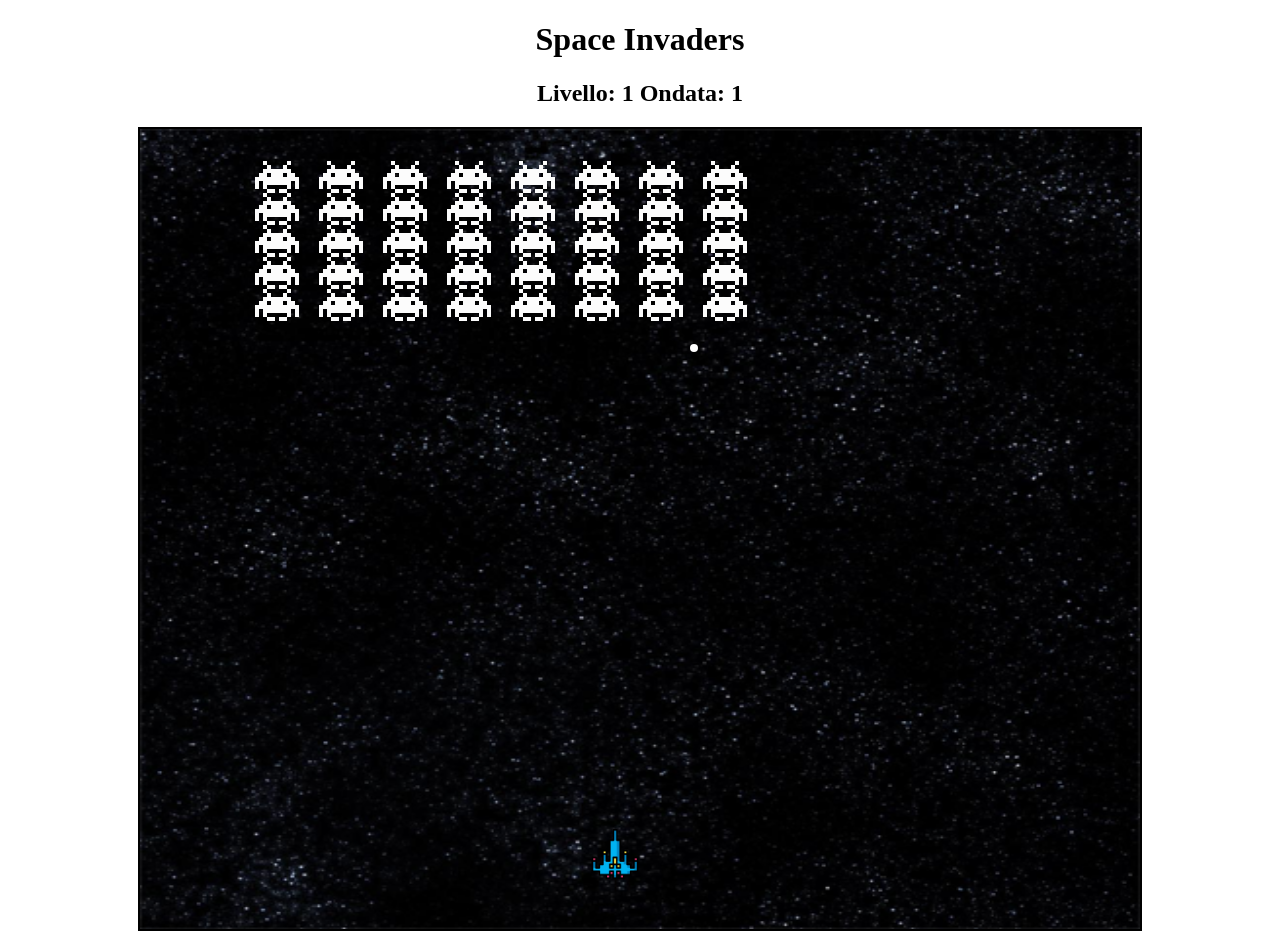
==== index.html @ f1cf478e "Merge pull request #3 from michelangelopatano/Griglia_nemici Griglia nemici" ====
<!DOCTYPE html>
<html lang="it">
<head>
    <meta charset="UTF-8">
    <title>Space Invaders</title>
    <style>
        canvas {
            border: 2px solid black;
            display: block;
            margin: auto;
        }
    </style>
</head>
<body>
    <center><h1>Space Invaders</h1></center>
    <center><h2 id="h2">Livello: 1 Ondata: 1</h2></center>
<canvas id="board" width="1000" height="800"></canvas>
<script src="ship.js"></script>

</body>
</html>
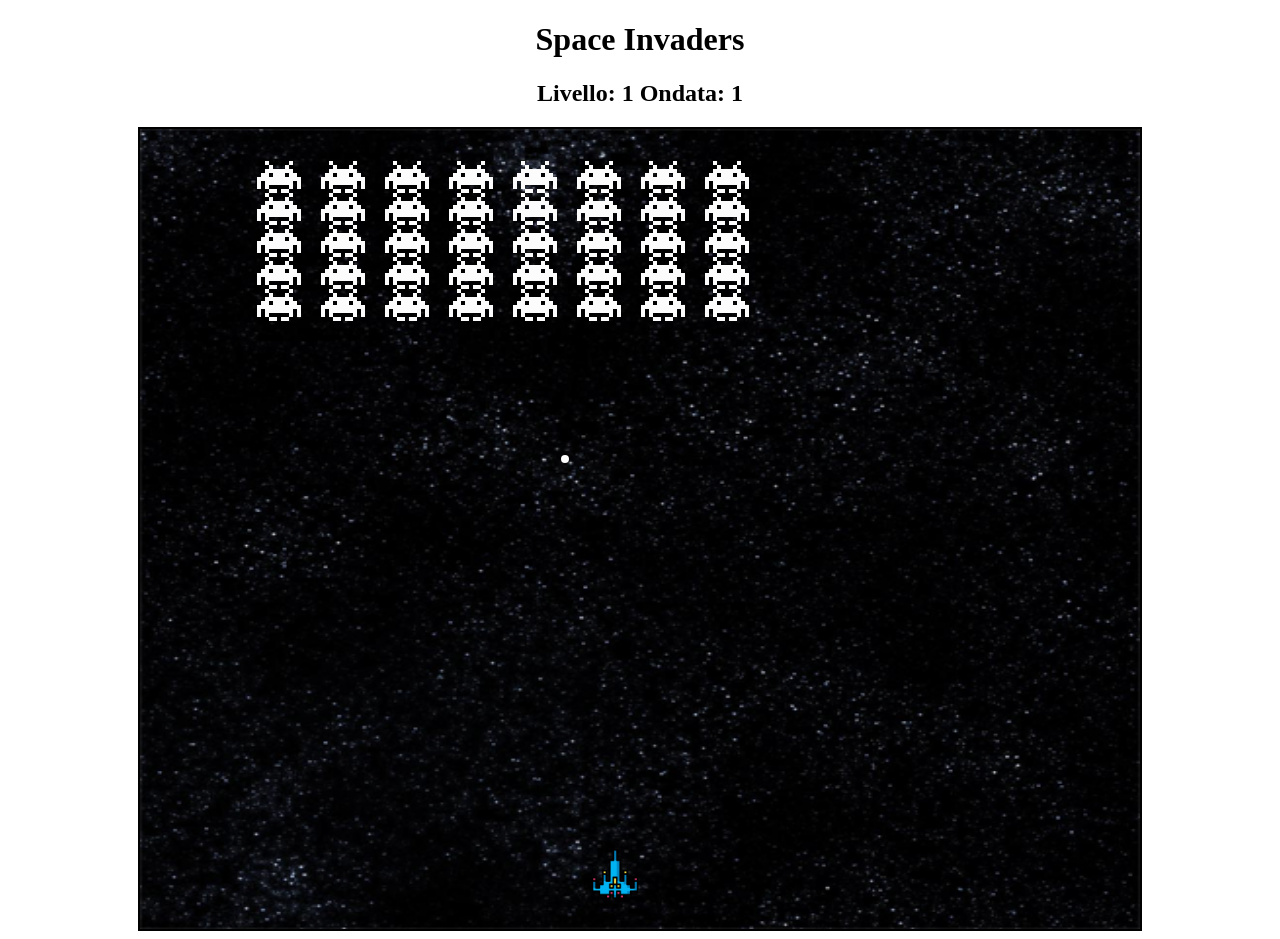
==== commit 282dfc34: "gfd" ====
--- a/index.html
+++ b/index.html
@@ -15,7 +15,7 @@
     <center><h1>Space Invaders</h1></center>
     <center><h2 id="h2">Livello: 1 Ondata: 1</h2></center>
 <canvas id="board" width="1000" height="800"></canvas>
-<script src="ship.js"></script>
+<script src="game.js"></script>
 
 </body>
 </html>
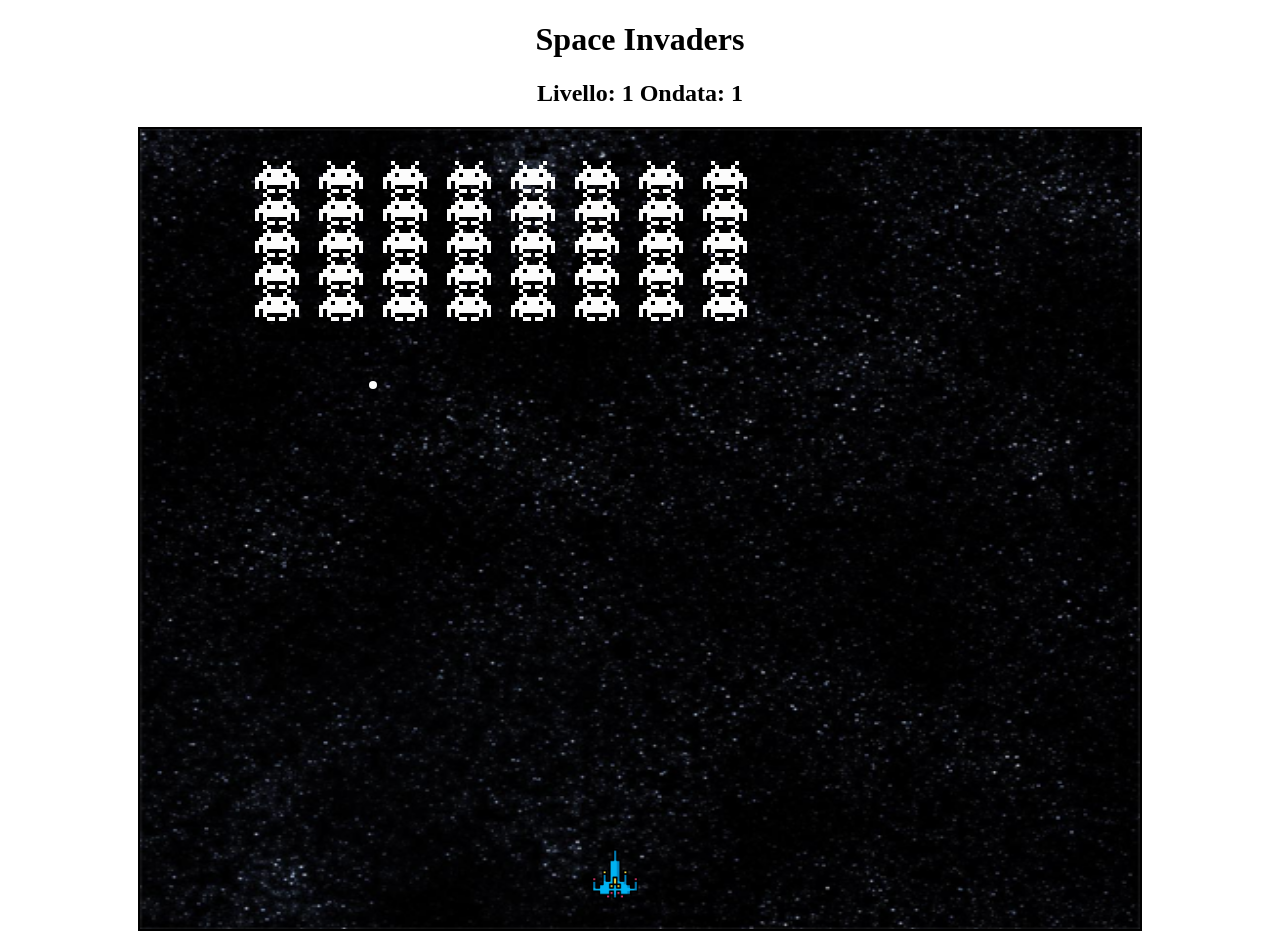
==== commit 1b0b07ac: "sdf" ====
--- a/index.html
+++ b/index.html
@@ -14,8 +14,12 @@
 <body>
     <center><h1>Space Invaders</h1></center>
     <center><h2 id="h2">Livello: 1 Ondata: 1</h2></center>
+
+
 <canvas id="board" width="1000" height="800"></canvas>
 <script src="game.js"></script>
+<button id="menuBtn" style="display: none;">TORNA AL MENU</button>
+
 
 </body>
 </html>
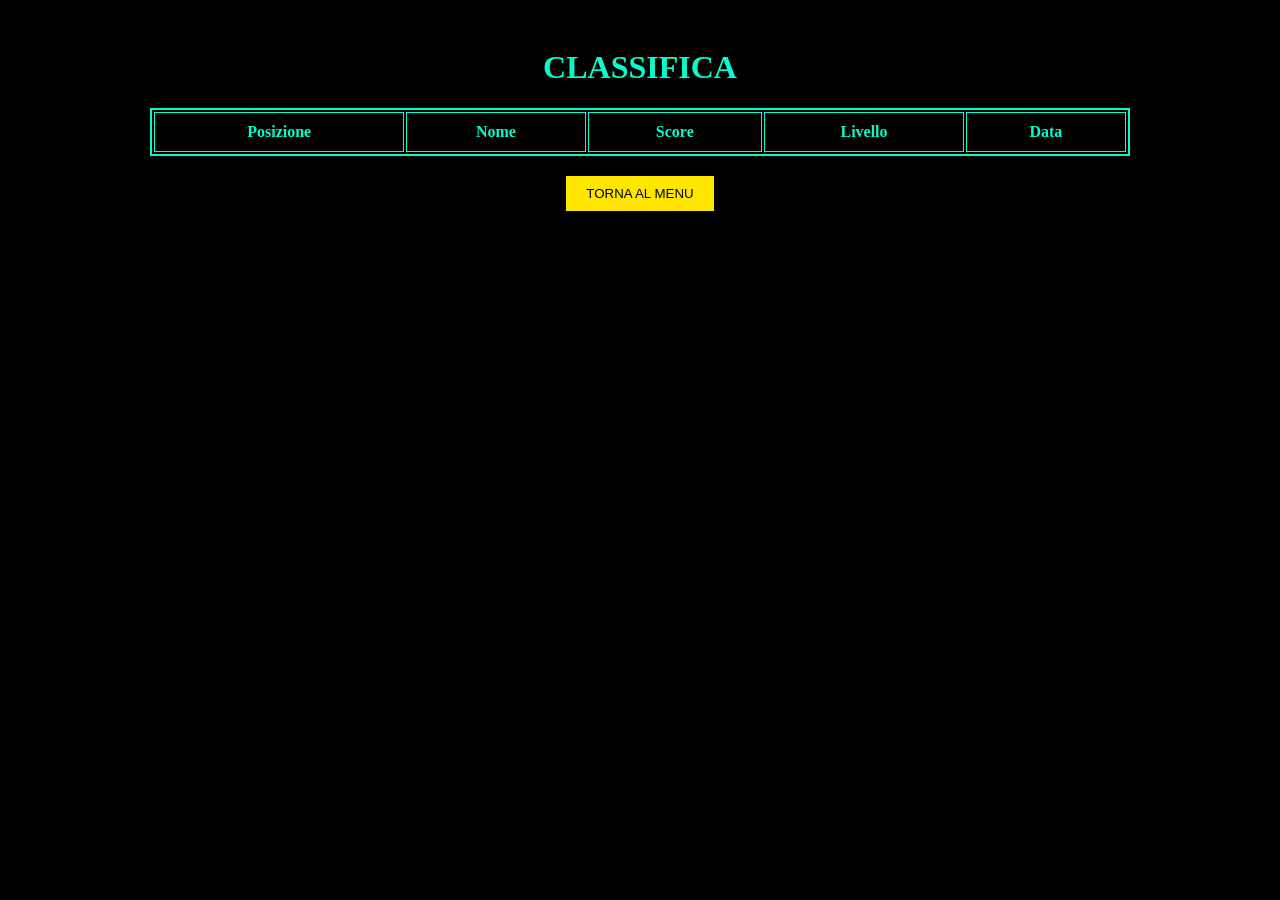
==== commit 69bdbd27: ":)" ====
--- a/index.html
+++ b/index.html
@@ -2,24 +2,61 @@
 <html lang="it">
 <head>
     <meta charset="UTF-8">
-    <title>Space Invaders</title>
+    <title>Classifica - Space Invaders</title>
     <style>
-        canvas {
-            border: 2px solid black;
-            display: block;
+        body {
+            background: #000;
+            color: #00ffcc;
+            font-family: 'Press Start 2P', cursive;
+            padding: 20px;
+        }
+        table {
             margin: auto;
+            border: 2px solid #00ffcc;
+            width: 80%;
+            text-align: center;
+        }
+        th, td {
+            padding: 10px;
+            border: 1px solid #00ffcc;
+        }
+        button {
+            margin-top: 20px;
+            padding: 10px 20px;
+            background: #ffe600;
+            color: #000;
+            border: none;
+            cursor: pointer;
         }
     </style>
 </head>
 <body>
-    <center><h1>Space Invaders</h1></center>
-    <center><h2 id="h2">Livello: 1 Ondata: 1</h2></center>
-
-
-<canvas id="board" width="1000" height="800"></canvas>
-<script src="game.js"></script>
-<button id="menuBtn" style="display: none;">TORNA AL MENU</button>
-
-
+    <h1 style="text-align: center;">CLASSIFICA</h1>
+    <table id="leaderboard">
+        <thead>
+            <tr>
+                <th>Posizione</th>
+                <th>Nome</th>
+                <th>Score</th>
+                <th>Livello</th>
+                <th>Data</th>
+            </tr>
+        </thead>
+        <tbody id="scores"></tbody>
+    </table>
+    <center><button onclick="location.href='index.html'">TORNA AL MENU</button></center>
+    <script>
+        const leaderboard = JSON.parse(localStorage.getItem("spaceinvaders_leaderboard")) || [];
+        const tbody = document.getElementById("scores");
+        leaderboard.forEach((player, i) => {
+            tbody.innerHTML += `<tr>
+                <td>${i + 1}</td>
+                <td>${player.nome}</td>
+                <td>${player.score}</td>
+                <td>${player.livello}</td>
+                <td>${player.data}</td>
+            </tr>`;
+        });
+    </script>
 </body>
 </html>
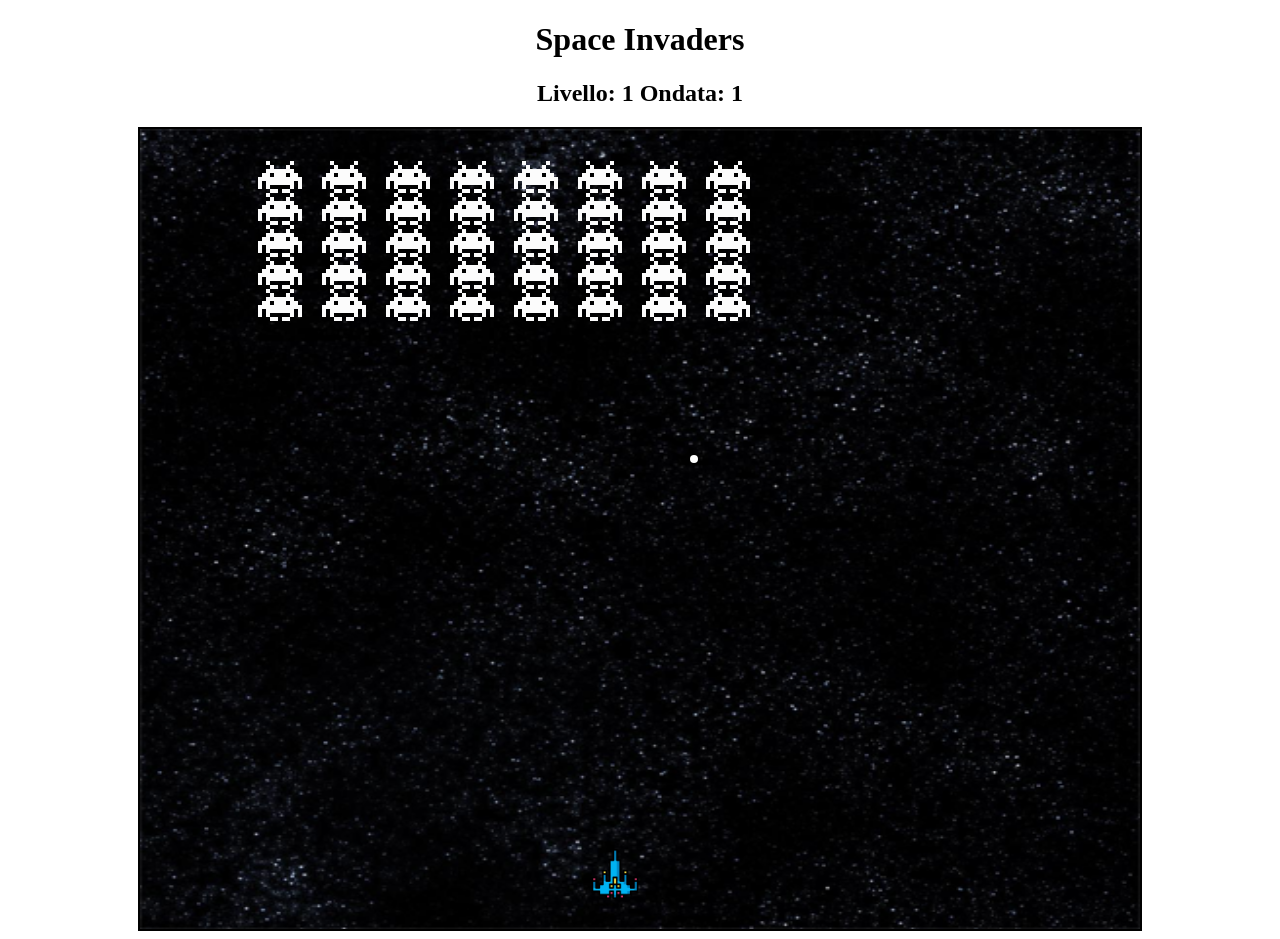
==== commit 5dc4e097: "Merge branch 'main' into Main_menu" ====
--- a/index.html
+++ b/index.html
@@ -2,61 +2,22 @@
 <html lang="it">
 <head>
     <meta charset="UTF-8">
-    <title>Classifica - Space Invaders</title>
+    <title>Space Invaders</title>
     <style>
-        body {
-            background: #000;
-            color: #00ffcc;
-            font-family: 'Press Start 2P', cursive;
-            padding: 20px;
-        }
-        table {
+        canvas {
+            border: 2px solid black;
+            display: block;
             margin: auto;
-            border: 2px solid #00ffcc;
-            width: 80%;
-            text-align: center;
-        }
-        th, td {
-            padding: 10px;
-            border: 1px solid #00ffcc;
-        }
-        button {
-            margin-top: 20px;
-            padding: 10px 20px;
-            background: #ffe600;
-            color: #000;
-            border: none;
-            cursor: pointer;
         }
     </style>
 </head>
 <body>
-    <h1 style="text-align: center;">CLASSIFICA</h1>
-    <table id="leaderboard">
-        <thead>
-            <tr>
-                <th>Posizione</th>
-                <th>Nome</th>
-                <th>Score</th>
-                <th>Livello</th>
-                <th>Data</th>
-            </tr>
-        </thead>
-        <tbody id="scores"></tbody>
-    </table>
-    <center><button onclick="location.href='index.html'">TORNA AL MENU</button></center>
-    <script>
-        const leaderboard = JSON.parse(localStorage.getItem("spaceinvaders_leaderboard")) || [];
-        const tbody = document.getElementById("scores");
-        leaderboard.forEach((player, i) => {
-            tbody.innerHTML += `<tr>
-                <td>${i + 1}</td>
-                <td>${player.nome}</td>
-                <td>${player.score}</td>
-                <td>${player.livello}</td>
-                <td>${player.data}</td>
-            </tr>`;
-        });
-    </script>
+    <center><h1>Space Invaders</h1></center>
+    <center><h2 id="h2">Livello: 1 Ondata: 1</h2></center>
+<canvas id="board" width="1000" height="800"></canvas>
+<script src="game.js"></script>
+<button id="menuBtn" style="display: none;">TORNA AL MENU</button>
+
+
 </body>
 </html>
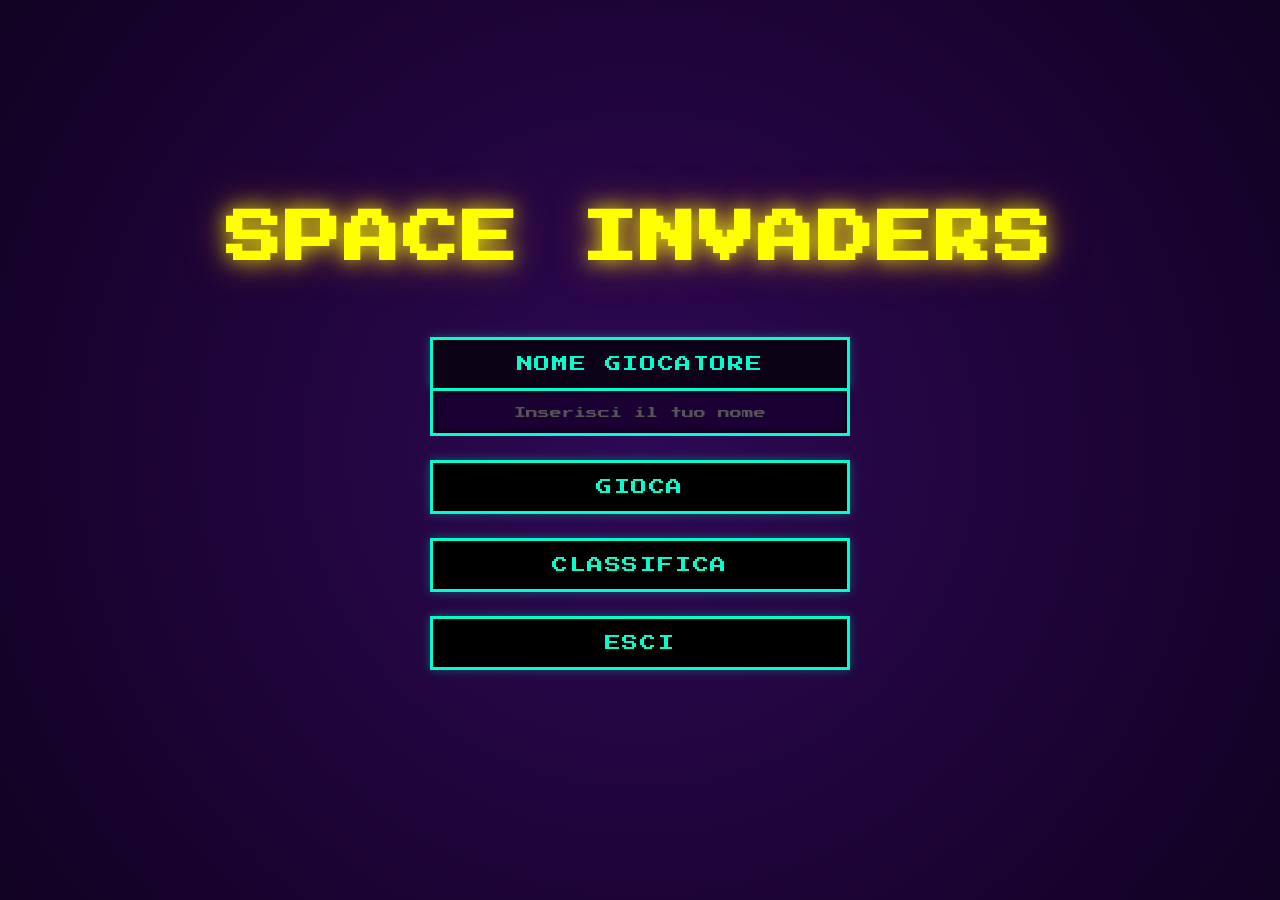
==== commit 9a9efcaa: "EUREKA" ====
--- a/index.html
+++ b/index.html
@@ -3,6 +3,7 @@
 <head>
     <meta charset="UTF-8">
     <title>Space Invaders</title>
+    <link rel="stylesheet" href="menu.css">
     <style>
         canvas {
             border: 2px solid black;
@@ -12,12 +13,20 @@
     </style>
 </head>
 <body>
-    <center><h1>Space Invaders</h1></center>
-    <center><h2 id="h2">Livello: 1 Ondata: 1</h2></center>
-<canvas id="board" width="1000" height="800"></canvas>
-<script src="game.js"></script>
-<button id="menuBtn" style="display: none;">TORNA AL MENU</button>
 
+    <section id="main-menu">
+        <h1 style="font-family: 'Arial Black', Gadget, sans-serif; color: #ffff00; text-shadow: 0 0 14px rgba(255,255,0,0.9); font-size: 4rem; letter-spacing: 0.2rem; margin-bottom: 1rem;">SPACE INVADERS</h1>
+        <div class="tasti-menu">
+            <button class="menu-button" id="nome-input" type="button">Nome giocatore</button>
+            <input id="player-name" class="menu-input" type="text" placeholder="Inserisci il tuo nome">
+        </div>
+        <button class="menu-button" id="gioca-button" type="button" onclick="window.location.href='./game.html'">Gioca</button>
+        <button class="menu-button" id="classifica-button" type="button">Classifica</button>
+        <button class="menu-button" id="exit-button" type="button">Esci</button>
+    </section>
+
+    <canvas id="board" width="1000" height="800"></canvas>
+    <script src="ship.js"></script>
 
 </body>
 </html>
--- a/menu.css
+++ b/menu.css
@@ -0,0 +1,147 @@
+/* Importa il font Pixel Art retrò */
+@import url('https://fonts.googleapis.com/css2?family=Press+Start+2P&display=swap');
+
+/* Reset globale per azzerare i margini nativi del browser */
+* {
+    margin: 0;
+    padding: 0;
+    box-sizing: border-box;
+}
+
+body {
+    background-color: #000;
+    width: 100vw;
+    height: 100vh;
+    display: flex;
+    justify-content: center;
+    align-items: center;
+    overflow: hidden; /* Impedisce la comparsa di barre di scorrimento fastidiose */
+}
+
+/* GESTIONE DELLO SPAZIO: Nasconde il canvas di gioco nella schermata iniziale */
+#board {
+    display: none;
+    border: 2px solid #4a0e8f; /* Opzionale: bordo viola coordinato invece che nero */
+    margin: auto;
+}
+
+/* Menù centrale a tutto schermo con lo sfondo viola caratteristico */
+#main-menu {
+    background: radial-gradient(circle, #2e0854 0%, #110122 100%);
+    width: 100vw;
+    height: 100vh;
+    display: flex;
+    flex-direction: column;
+    justify-content: center;
+    align-items: center;
+    padding: 20px;
+    position: absolute; /* Sovrascrive la struttura per prendere tutto lo schermo */
+    top: 0;
+    left: 0;
+    z-index: 10;
+}
+
+/* Titolo SPACE INVADERS: Sovrascrive gli stili inline dell'HTML per usare il font Pixel */
+#main-menu h1 {
+    font-family: 'Press Start 2P', monospace !important;
+    font-size: 3.5rem !important;
+    color: #ffff00 !important;
+    text-shadow: 0 0 20px rgba(255, 255, 0, 0.8), 0 0 40px rgba(255, 165, 0, 0.6) !important;
+    text-align: center;
+    margin-bottom: 4rem !important; /* Spazio controllato sotto il titolo */
+    letter-spacing: 0.2rem;
+    line-height: 1.2;
+    animation: pulse 2s infinite alternate;
+}
+
+/* Gruppo contenitore per il finto tasto e l'input di testo */
+.tasti-menu {
+    display: flex;
+    flex-direction: column;
+    align-items: center;
+    width: 100%;
+    max-width: 420px;
+    margin-bottom: 1.5rem;
+}
+
+/* Stile unico per tutti i Pulsanti del Menù (.menu-button) */
+.menu-button {
+    font-family: 'Press Start 2P', monospace;
+    background-color: #000000;
+    color: #00ffcc; /* Verde neon stile cabinato */
+    border: 3px solid #00ffcc;
+    padding: 16px 20px;
+    font-size: 1rem;
+    text-transform: uppercase;
+    cursor: pointer;
+    width: 100%;
+    max-width: 420px;
+    margin-bottom: 1.5rem;
+    letter-spacing: 0.1rem;
+    transition: all 0.2s ease-in-out;
+    box-shadow: 0 0 10px rgba(0, 255, 204, 0.3);
+    text-align: center;
+}
+
+/* Effetto Hover dinamico sui pulsanti */
+.menu-button:hover {
+    background-color: #00ffcc;
+    color: #000000;
+    box-shadow: 0 0 25px #00ffcc;
+    transform: scale(1.03);
+}
+
+/* Modifica specifica per il finto pulsante statico "Nome giocatore" */
+#nome-input {
+    border-bottom: none;
+    margin-bottom: 0;
+    cursor: default;
+    pointer-events: none; /* Disabilita i click ed evita l'effetto hover */
+    background-color: rgba(0, 0, 0, 0.7);
+}
+
+#nome-input:hover {
+    background-color: rgba(0, 0, 0, 0.7);
+    color: #00ffcc;
+    box-shadow: 0 0 10px rgba(0, 255, 204, 0.3);
+    transform: none;
+}
+
+/* Campo di Input del Nome (#player-name agganciato alla classe .menu-input) */
+.menu-input {
+    font-family: 'Press Start 2P', monospace;
+    background-color: #1a0033;
+    color: #ffffff;
+    border: 3px solid #00ffcc;
+    padding: 14px;
+    font-size: 0.9rem;
+    text-align: center;
+    width: 100%;
+    outline: none;
+    box-shadow: inset 0 0 10px rgba(0,0,0,0.8);
+    transition: all 0.3s;
+}
+
+/* Quando l'utente clicca dentro la casella di testo per scrivere */
+.menu-input:focus {
+    border-color: #ff00ff; /* Colore fucsia arcade */
+    box-shadow: 0 0 20px #ff00ff;
+}
+
+/* Personalizzazione del testo segnaposto */
+.menu-input::placeholder {
+    color: #555;
+    font-size: 0.75rem;
+}
+
+/* Animazione di pulsazione vintage per il titolo */
+@keyframes pulse {
+    0% {
+        transform: scale(1);
+        text-shadow: 0 0 20px rgba(255,255,0,0.8);
+    }
+    100% {
+        transform: scale(1.02);
+        text-shadow: 0 0 35px rgba(255,255,0,1), 0 0 15px rgba(255,165,0,0.8);
+    }
+}
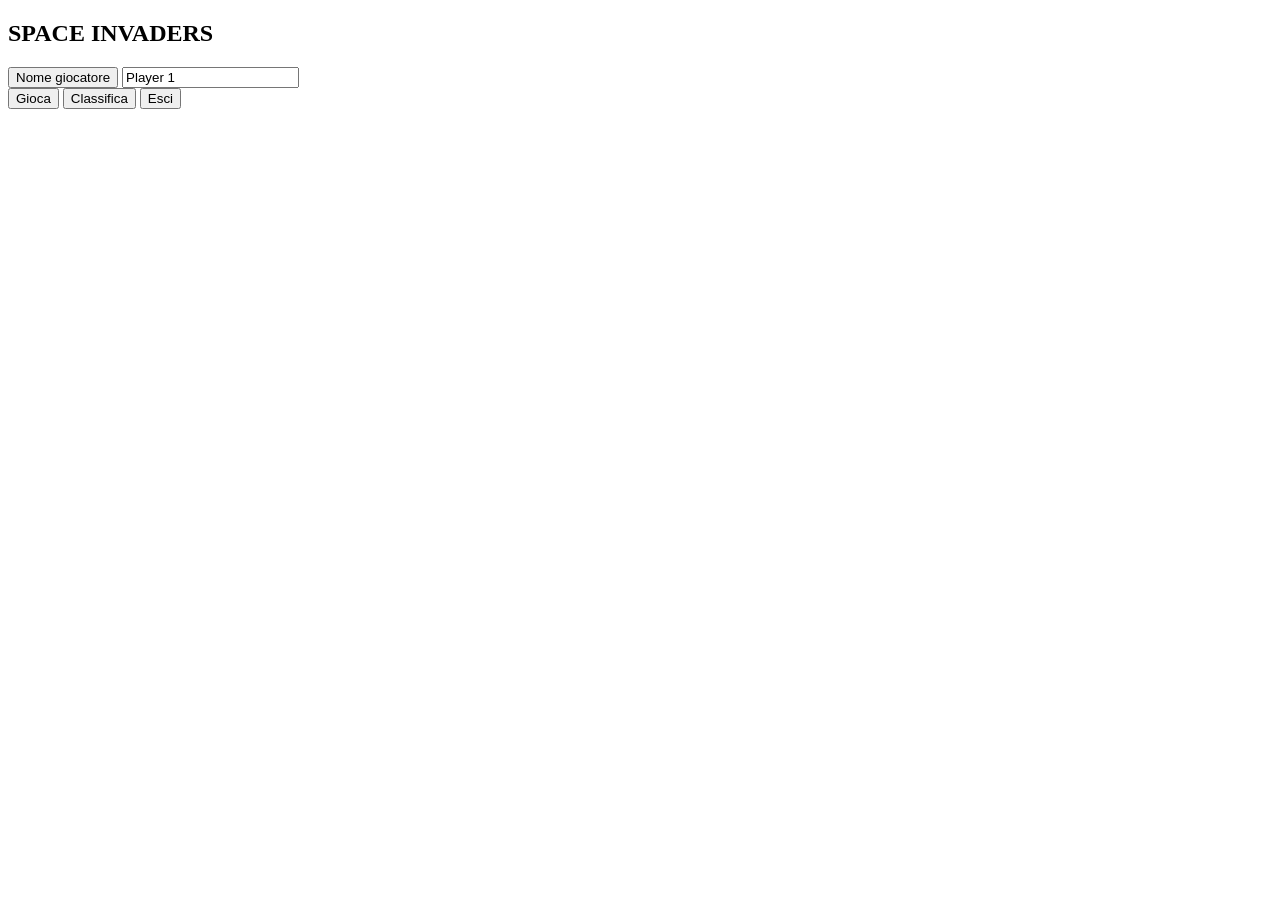
==== commit 52546481: "Gg" ====
--- a/index.html
+++ b/index.html
@@ -2,31 +2,73 @@
 <html lang="it">
 <head>
     <meta charset="UTF-8">
-    <title>Space Invaders</title>
+    <title>Space Invaders - Menu</title>
     <link rel="stylesheet" href="menu.css">
-    <style>
-        canvas {
-            border: 2px solid black;
-            display: block;
-            margin: auto;
-        }
-    </style>
 </head>
 <body>
 
     <section id="main-menu">
-        <h1 style="font-family: 'Arial Black', Gadget, sans-serif; color: #ffff00; text-shadow: 0 0 14px rgba(255,255,0,0.9); font-size: 4rem; letter-spacing: 0.2rem; margin-bottom: 1rem;">SPACE INVADERS</h1>
+        <h1>SPACE INVADERS</h1>
         <div class="tasti-menu">
             <button class="menu-button" id="nome-input" type="button">Nome giocatore</button>
-            <input id="player-name" class="menu-input" type="text" placeholder="Inserisci il tuo nome">
+            <input id="player-name" class="menu-input" type="text" placeholder="Inserisci il tuo nome" value="Player 1">
         </div>
-        <button class="menu-button" id="gioca-button" type="button" onclick="window.location.href='./game.html'">Gioca</button>
+        <button class="menu-button" id="gioca-button" type="button">Gioca</button>
         <button class="menu-button" id="classifica-button" type="button">Classifica</button>
         <button class="menu-button" id="exit-button" type="button">Esci</button>
     </section>
 
-    <canvas id="board" width="1000" height="800"></canvas>
-    <script src="ship.js"></script>
+    <div id="leaderboard-modal" class="modal" style="display: none;">
+        <div class="modal-content">
+            <h2>CLASSIFICA</h2>
+            <ul id="leaderboard-list"></ul>
+            <button class="menu-button" id="close-leaderboard">Chiudi</button>
+        </div>
+    </div>
 
+    <script>
+        // Gestione avvio gioco e salvataggio nome
+        document.getElementById('gioca-button').addEventListener('click', () => {
+            let name = document.getElementById('player-name').value.trim();
+            if(!name) name = "Anonimo";
+            sessionStorage.setItem('currentPlayer', name);
+            window.location.href = './game.html';
+        });
+
+        // Mostra la classifica
+        document.getElementById('classifica-button').addEventListener('click', () => {
+            const list = document.getElementById('leaderboard-list');
+            list.innerHTML = '';
+            
+            // Recupera i punteggi da localStorage
+            let leaderboard = JSON.parse(localStorage.getItem('space_invaders_leaderboard')) || [];
+            
+            // Ordina dal punteggio più alto
+            leaderboard.sort((a, b) => b.score - a.score);
+
+            if(leaderboard.length === 0) {
+                list.innerHTML = '<li>Nessun record</li>';
+            } else {
+                leaderboard.slice(0, 10).forEach((entry, index) => {
+                    let li = document.createElement('li');
+                    li.textContent = `${index + 1}. ${entry.name} - ${entry.score} PT`;
+                    list.appendChild(li);
+                });
+            }
+            document.getElementById('leaderboard-modal').style.display = 'flex';
+        });
+
+        // Chiudi la classifica
+        document.getElementById('close-leaderboard').addEventListener('click', () => {
+            document.getElementById('leaderboard-modal').style.display = 'none';
+        });
+
+        // Tasto esci
+        document.getElementById('exit-button').addEventListener('click', () => {
+            if(confirm("Vuoi davvero uscire?")) {
+                window.close();
+            }
+        });
+    </script>
 </body>
 </html>
--- a/menu.css
+++ b/menu.css
@@ -1,147 +1,50 @@
-/* Importa il font Pixel Art retrò */
-@import url('https://fonts.googleapis.com/css2?family=Press+Start+2P&display=swap');
-
-/* Reset globale per azzerare i margini nativi del browser */
-* {
-    margin: 0;
-    padding: 0;
-    box-sizing: border-box;
-}
-
-body {
-    background-color: #000;
+/* --- AGGIUNTE PER MODALE CLASSIFICA --- */
+.modal {
+    position: fixed;
+    top: 0;
+    left: 0;
     width: 100vw;
     height: 100vh;
+    background-color: rgba(0, 0, 0, 0.85);
     display: flex;
     justify-content: center;
     align-items: center;
-    overflow: hidden; /* Impedisce la comparsa di barre di scorrimento fastidiose */
+    z-index: 100;
 }
 
-/* GESTIONE DELLO SPAZIO: Nasconde il canvas di gioco nella schermata iniziale */
-#board {
-    display: none;
-    border: 2px solid #4a0e8f; /* Opzionale: bordo viola coordinato invece che nero */
-    margin: auto;
+.modal-content {
+    background: radial-gradient(circle, #2e0854 0%, #110122 100%);
+    border: 4px solid #ff00ff;
+    box-shadow: 0 0 25px #ff00ff;
+    padding: 40px;
+    width: 90%;
+    max-width: 500px;
+    text-align: center;
+    font-family: 'Press Start 2P', monospace;
 }
 
-/* Menù centrale a tutto schermo con lo sfondo viola caratteristico */
-#main-menu {
-    background: radial-gradient(circle, #2e0854 0%, #110122 100%);
-    width: 100vw;
-    height: 100vh;
-    display: flex;
-    flex-direction: column;
-    justify-content: center;
-    align-items: center;
-    padding: 20px;
-    position: absolute; /* Sovrascrive la struttura per prendere tutto lo schermo */
-    top: 0;
-    left: 0;
-    z-index: 10;
+.modal-content h2 {
+    color: #ffff00;
+    margin-bottom: 2rem;
+    font-size: 1.8rem;
+    text-shadow: 0 0 10px #ffff00;
 }
 
-/* Titolo SPACE INVADERS: Sovrascrive gli stili inline dell'HTML per usare il font Pixel */
-#main-menu h1 {
-    font-family: 'Press Start 2P', monospace !important;
-    font-size: 3.5rem !important;
-    color: #ffff00 !important;
-    text-shadow: 0 0 20px rgba(255, 255, 0, 0.8), 0 0 40px rgba(255, 165, 0, 0.6) !important;
-    text-align: center;
-    margin-bottom: 4rem !important; /* Spazio controllato sotto il titolo */
-    letter-spacing: 0.2rem;
-    line-height: 1.2;
-    animation: pulse 2s infinite alternate;
+#leaderboard-list {
+    list-style: none;
+    margin-bottom: 2rem;
+    text-align: left;
+    max-height: 300px;
+    overflow-y: auto;
 }
 
-/* Gruppo contenitore per il finto tasto e l'input di testo */
-.tasti-menu {
-    display: flex;
-    flex-direction: column;
-    align-items: center;
-    width: 100%;
-    max-width: 420px;
-    margin-bottom: 1.5rem;
+#leaderboard-list li {
+    color: #ffffff;
+    font-size: 0.9rem;
+    padding: 10px 0;
+    border-bottom: 1px dashed #4a0e8f;
 }
 
-/* Stile unico per tutti i Pulsanti del Menù (.menu-button) */
-.menu-button {
-    font-family: 'Press Start 2P', monospace;
-    background-color: #000000;
-    color: #00ffcc; /* Verde neon stile cabinato */
-    border: 3px solid #00ffcc;
-    padding: 16px 20px;
-    font-size: 1rem;
-    text-transform: uppercase;
-    cursor: pointer;
-    width: 100%;
-    max-width: 420px;
-    margin-bottom: 1.5rem;
-    letter-spacing: 0.1rem;
-    transition: all 0.2s ease-in-out;
-    box-shadow: 0 0 10px rgba(0, 255, 204, 0.3);
-    text-align: center;
-}
-
-/* Effetto Hover dinamico sui pulsanti */
-.menu-button:hover {
-    background-color: #00ffcc;
-    color: #000000;
-    box-shadow: 0 0 25px #00ffcc;
-    transform: scale(1.03);
-}
-
-/* Modifica specifica per il finto pulsante statico "Nome giocatore" */
-#nome-input {
-    border-bottom: none;
-    margin-bottom: 0;
-    cursor: default;
-    pointer-events: none; /* Disabilita i click ed evita l'effetto hover */
-    background-color: rgba(0, 0, 0, 0.7);
-}
-
-#nome-input:hover {
-    background-color: rgba(0, 0, 0, 0.7);
-    color: #00ffcc;
-    box-shadow: 0 0 10px rgba(0, 255, 204, 0.3);
-    transform: none;
-}
-
-/* Campo di Input del Nome (#player-name agganciato alla classe .menu-input) */
-.menu-input {
-    font-family: 'Press Start 2P', monospace;
-    background-color: #1a0033;
-    color: #ffffff;
-    border: 3px solid #00ffcc;
-    padding: 14px;
-    font-size: 0.9rem;
-    text-align: center;
-    width: 100%;
-    outline: none;
-    box-shadow: inset 0 0 10px rgba(0,0,0,0.8);
-    transition: all 0.3s;
-}
-
-/* Quando l'utente clicca dentro la casella di testo per scrivere */
-.menu-input:focus {
-    border-color: #ff00ff; /* Colore fucsia arcade */
-    box-shadow: 0 0 20px #ff00ff;
-}
-
-/* Personalizzazione del testo segnaposto */
-.menu-input::placeholder {
-    color: #555;
-    font-size: 0.75rem;
-}
-
-/* Animazione di pulsazione vintage per il titolo */
-@keyframes pulse {
-    0% {
-        transform: scale(1);
-        text-shadow: 0 0 20px rgba(255,255,0,0.8);
-    }
-    100% {
-        transform: scale(1.02);
-        text-shadow: 0 0 35px rgba(255,255,0,1), 0 0 15px rgba(255,165,0,0.8);
-    }
-}+#leaderboard-list li:nth-child(1) { color: #ffff00; } /* Primo posto Oro */
+#leaderboard-list li:nth-child(2) { color: #d1d1d1; } /* Secondo posto Argento */
+#leaderboard-list li:nth-child(3) { color: #cd7f32; } /* Terzo posto Bronzo */
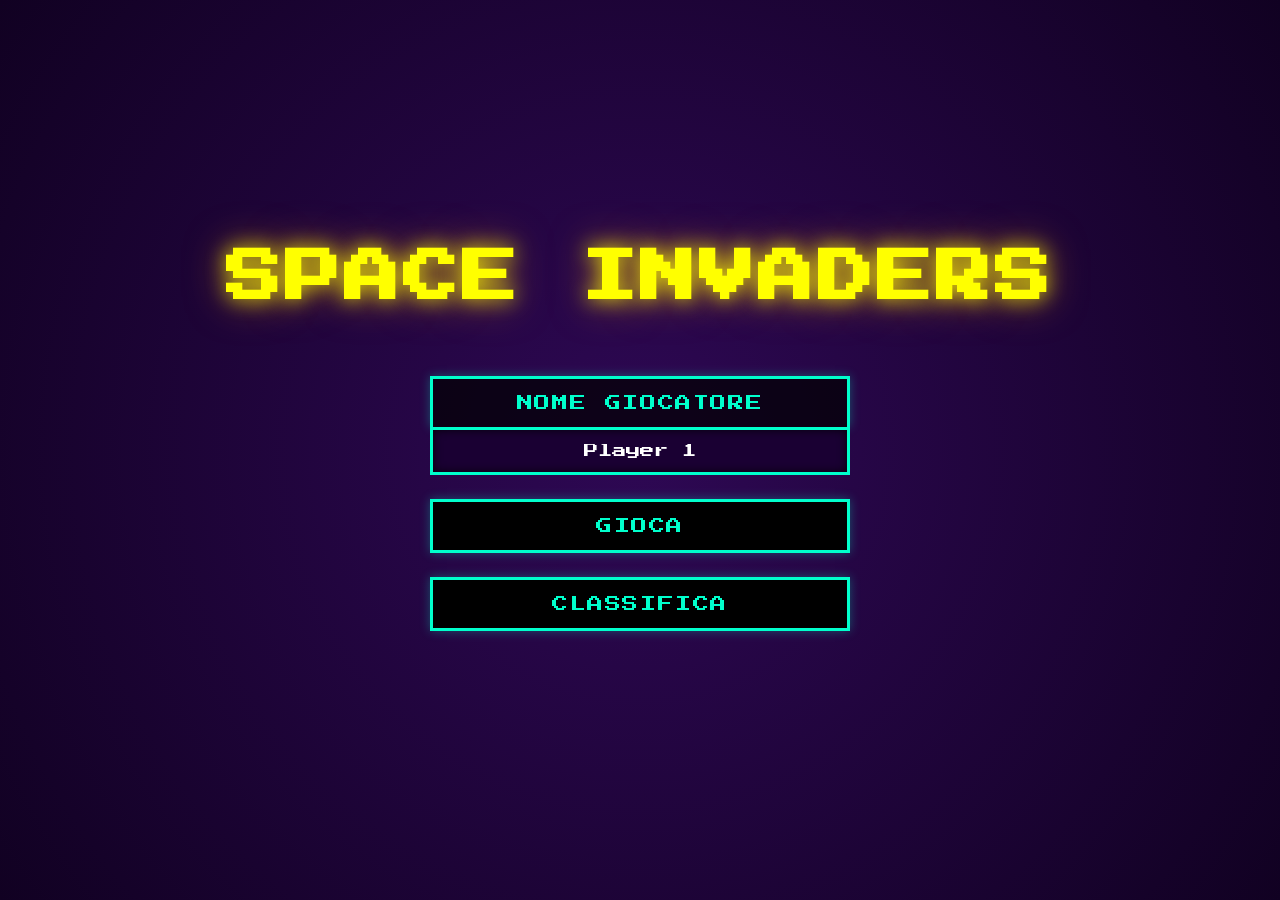
==== commit 64b974e6: "FINAL" ====
--- a/index.html
+++ b/index.html
@@ -15,7 +15,6 @@
         </div>
         <button class="menu-button" id="gioca-button" type="button">Gioca</button>
         <button class="menu-button" id="classifica-button" type="button">Classifica</button>
-        <button class="menu-button" id="exit-button" type="button">Esci</button>
     </section>
 
     <div id="leaderboard-modal" class="modal" style="display: none;">
@@ -23,11 +22,11 @@
             <h2>CLASSIFICA</h2>
             <ul id="leaderboard-list"></ul>
             <button class="menu-button" id="close-leaderboard">Chiudi</button>
+            <button class="menu-button" id="reset-leaderboard" style="background-color: #ff2d55;">Pulisci Classifica</button>
         </div>
     </div>
 
     <script>
-        // Gestione avvio gioco e salvataggio nome
         document.getElementById('gioca-button').addEventListener('click', () => {
             let name = document.getElementById('player-name').value.trim();
             if(!name) name = "Anonimo";
@@ -35,15 +34,11 @@
             window.location.href = './game.html';
         });
 
-        // Mostra la classifica
         document.getElementById('classifica-button').addEventListener('click', () => {
             const list = document.getElementById('leaderboard-list');
             list.innerHTML = '';
-            
-            // Recupera i punteggi da localStorage
             let leaderboard = JSON.parse(localStorage.getItem('space_invaders_leaderboard')) || [];
-            
-            // Ordina dal punteggio più alto
+            console.log('✓ Leaderboard caricata:', leaderboard);
             leaderboard.sort((a, b) => b.score - a.score);
 
             if(leaderboard.length === 0) {
@@ -58,15 +53,15 @@
             document.getElementById('leaderboard-modal').style.display = 'flex';
         });
 
-        // Chiudi la classifica
         document.getElementById('close-leaderboard').addEventListener('click', () => {
             document.getElementById('leaderboard-modal').style.display = 'none';
         });
 
-        // Tasto esci
-        document.getElementById('exit-button').addEventListener('click', () => {
-            if(confirm("Vuoi davvero uscire?")) {
-                window.close();
+        document.getElementById('reset-leaderboard').addEventListener('click', () => {
+            if(confirm('Sei sicuro? Questo eliminerà tutti i record.')) {
+                localStorage.removeItem('space_invaders_leaderboard');
+                console.log('✓ Classifica eliminata');
+                document.getElementById('leaderboard-list').innerHTML = '<li>Nessun record</li>';
             }
         });
     </script>
--- a/menu.css
+++ b/menu.css
@@ -1,4 +1,138 @@
-/* --- AGGIUNTE PER MODALE CLASSIFICA --- */
+@import url('https://fonts.googleapis.com/css2?family=Press+Start+2P&display=swap');
+
+* {
+    margin: 0;
+    padding: 0;
+    box-sizing: border-box;
+}
+
+body {
+    background-color: #000;
+    width: 100vw;
+    height: 100vh;
+    display: flex;
+    justify-content: center;
+    align-items: center;
+    overflow: hidden;
+}
+
+#board {
+    display: none;
+    border: 2px solid #4a0e8f;
+    margin: auto;
+}
+
+#main-menu {
+    background: radial-gradient(circle, #2e0854 0%, #110122 100%);
+    width: 100vw;
+    height: 100vh;
+    display: flex;
+    flex-direction: column;
+    justify-content: center;
+    align-items: center;
+    padding: 20px;
+    position: absolute;
+    top: 0;
+    left: 0;
+    z-index: 10;
+}
+
+#main-menu h1 {
+    font-family: 'Press Start 2P', monospace !important;
+    font-size: 3.5rem !important;
+    color: #ffff00 !important;
+    text-shadow: 0 0 20px rgba(255, 255, 0, 0.8), 0 0 40px rgba(255, 165, 0, 0.6) !important;
+    text-align: center;
+    margin-bottom: 4rem !important;
+    letter-spacing: 0.2rem;
+    line-height: 1.2;
+    animation: pulse 2s infinite alternate;
+}
+
+.tasti-menu {
+    display: flex;
+    flex-direction: column;
+    align-items: center;
+    width: 100%;
+    max-width: 420px;
+    margin-bottom: 1.5rem;
+}
+
+.menu-button {
+    font-family: 'Press Start 2P', monospace;
+    background-color: #000000;
+    color: #00ffcc;
+    border: 3px solid #00ffcc;
+    padding: 16px 20px;
+    font-size: 1rem;
+    text-transform: uppercase;
+    cursor: pointer;
+    width: 100%;
+    max-width: 420px;
+    margin-bottom: 1.5rem;
+    letter-spacing: 0.1rem;
+    transition: all 0.2s ease-in-out;
+    box-shadow: 0 0 10px rgba(0, 255, 204, 0.3);
+    text-align: center;
+}
+
+.menu-button:hover {
+    background-color: #00ffcc;
+    color: #000000;
+    box-shadow: 0 0 25px #00ffcc;
+    transform: scale(1.03);
+}
+
+#nome-input {
+    border-bottom: none;
+    margin-bottom: 0;
+    cursor: default;
+    pointer-events: none;
+    background-color: rgba(0, 0, 0, 0.7);
+}
+
+#nome-input:hover {
+    background-color: rgba(0, 0, 0, 0.7);
+    color: #00ffcc;
+    box-shadow: 0 0 10px rgba(0, 255, 204, 0.3);
+    transform: none;
+}
+
+.menu-input {
+    font-family: 'Press Start 2P', monospace;
+    background-color: #1a0033;
+    color: #ffffff;
+    border: 3px solid #00ffcc;
+    padding: 14px;
+    font-size: 0.9rem;
+    text-align: center;
+    width: 100%;
+    outline: none;
+    box-shadow: inset 0 0 10px rgba(0,0,0,0.8);
+    transition: all 0.3s;
+}
+
+.menu-input:focus {
+    border-color: #ff00ff;
+    box-shadow: 0 0 20px #ff00ff;
+}
+
+.menu-input::placeholder {
+    color: #555;
+    font-size: 0.75rem;
+}
+
+@keyframes pulse {
+    0% {
+        transform: scale(1);
+        text-shadow: 0 0 20px rgba(255,255,0,0.8);
+    }
+    100% {
+        transform: scale(1.02);
+        text-shadow: 0 0 35px rgba(255,255,0,1), 0 0 15px rgba(255,165,0,0.8);
+    }
+}
+
 .modal {
     position: fixed;
     top: 0;
@@ -45,6 +179,6 @@
     border-bottom: 1px dashed #4a0e8f;
 }
 
-#leaderboard-list li:nth-child(1) { color: #ffff00; } /* Primo posto Oro */
-#leaderboard-list li:nth-child(2) { color: #d1d1d1; } /* Secondo posto Argento */
-#leaderboard-list li:nth-child(3) { color: #cd7f32; } /* Terzo posto Bronzo */+#leaderboard-list li:nth-child(1) { color: #ffff00; }
+#leaderboard-list li:nth-child(2) { color: #d1d1d1; }
+#leaderboard-list li:nth-child(3) { color: #cd7f32; }
